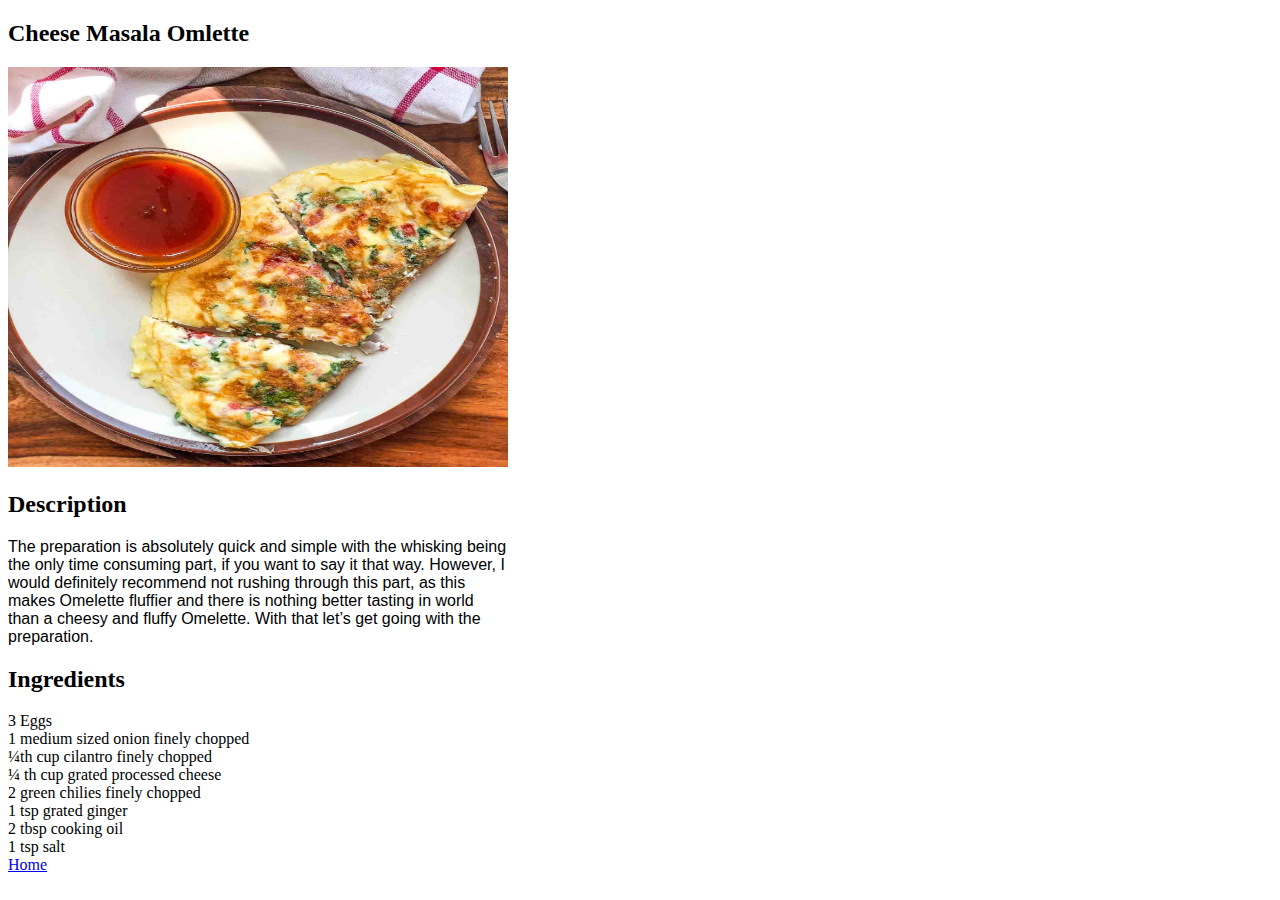
==== recipes/omelette.html @ f803ca99 "add index.html file and style.css this file contains all  recipes list" ====
<!DOCTYPE html>
<html lang="en">
<head>
    <meta charset="UTF-8">
    <meta http-equiv="X-UA-Compatible" content="IE=edge">
    <meta name="viewport" content="width=device-width, initial-scale=1.0">
    <link rel="stylesheet" href="index.css">
    <title>Cheese Masala Omlette</title>
</head>
<body>
    <h2 id="header">Cheese Masala Omlette</h2>
    
    <img src="images/Cheese_Masala_Omelette.jpg"   alt="tasty cheese masala omelette" width="500px" height="400px">
    <h2>Description</h2>
    <p>The preparation is absolutely quick and simple with the whisking being the only time consuming part, if you want to say it that way.
         However, I would definitely recommend not rushing through this part, as this makes Omelette fluffier and there is nothing better 
         tasting in world than a cheesy and fluffy Omelette. With that let’s get going with the preparation.</p>
    


    <h2>Ingredients</h2>
    <li>3 Eggs </li>
            <li>1 medium sized onion finely chopped</li>
              <li>¼th cup cilantro finely chopped</li>
               <li>¼ th cup grated processed cheese</li>
                  <li>2 green chilies finely chopped</li>
                   <li>1 tsp grated ginger</li>
                      <li>2 tbsp cooking oil</li>
                       <li>1 tsp salt</li>

                       <a href="/odin-recipes/index.html">Home</a>


    
</body>
</html>
---- recipes/index.css ----
p {
  width: 500px;
  font-family: "Lucida Sans", "Lucida Sans Regular", "Lucida Grande",
    "Lucida Sans Unicode", Geneva, Verdana, sans-serif;
}
h1 {
  margin-top: 15px;
  text-decoration: underline;
  padding-left: 180px;
}
ol,
li {
  width: 500px;
}
.strawberry {
  padding-left: 100px;
}
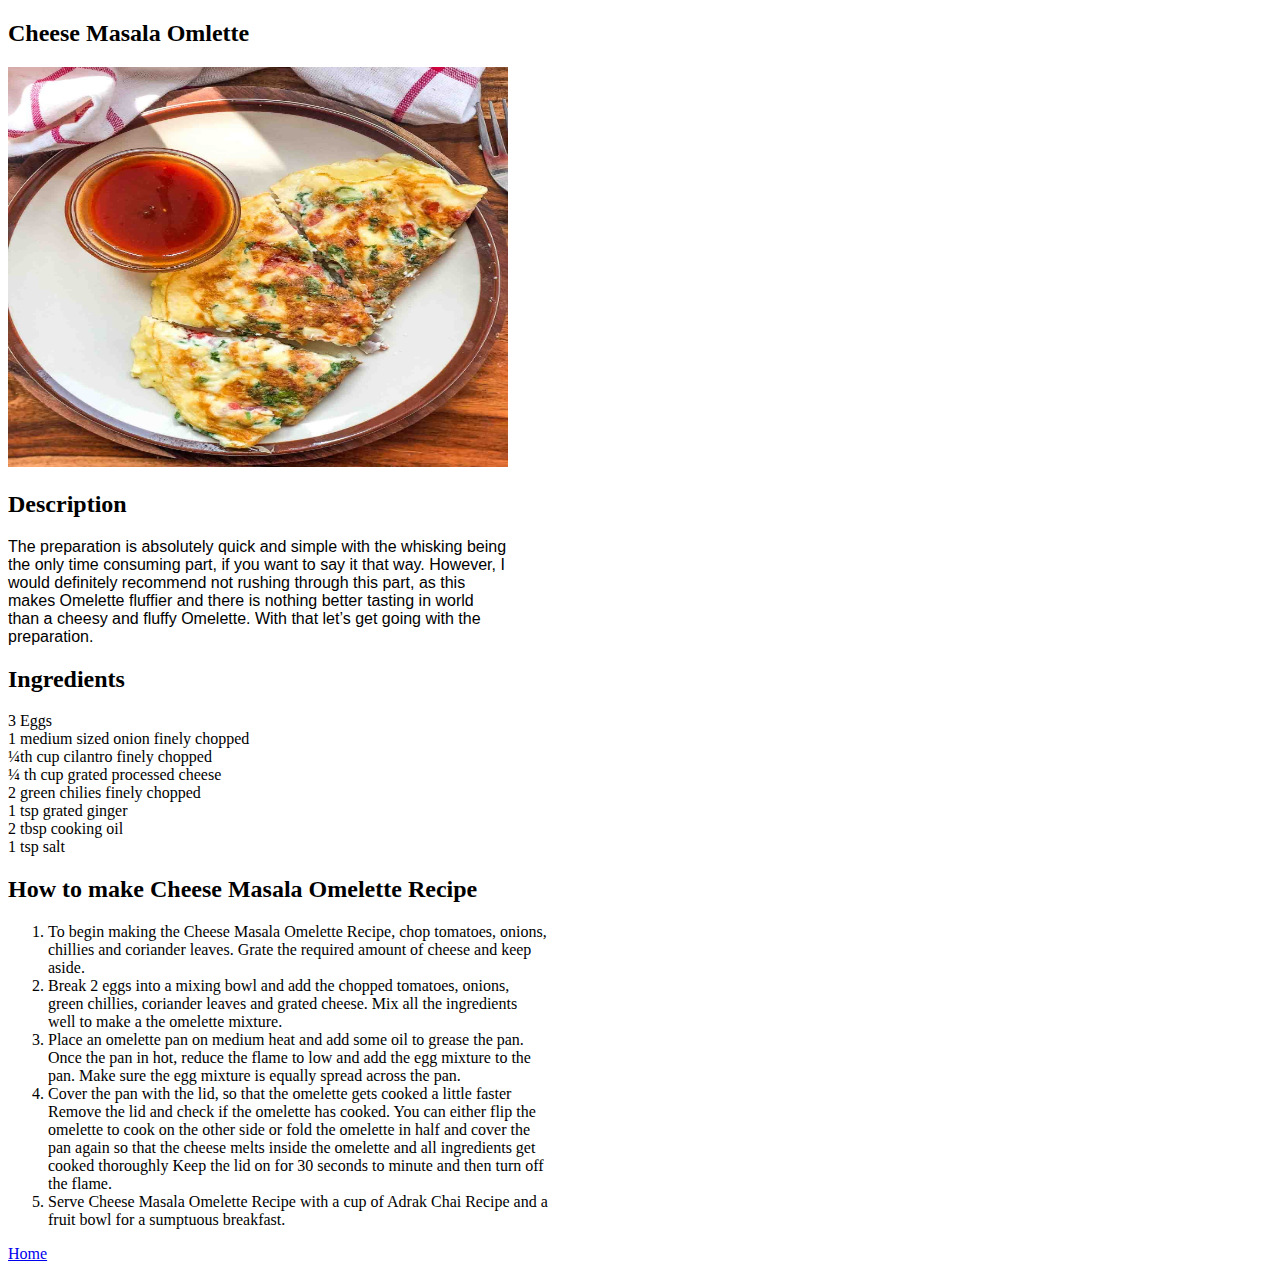
==== commit 1f89c070: "added how to make masala cheese omelette" ====
--- a/recipes/omelette.html
+++ b/recipes/omelette.html
@@ -27,7 +27,23 @@
                    <li>1 tsp grated ginger</li>
                       <li>2 tbsp cooking oil</li>
                        <li>1 tsp salt</li>
-
+                       <h2> How to make Cheese Masala Omelette Recipe</h2>
+                       <ol>
+                      
+                        <li>To begin making the Cheese Masala Omelette Recipe, chop tomatoes, onions, chillies and coriander leaves. Grate the required amount of cheese and keep aside. </li>
+                        
+                        <li>Break 2 eggs into a mixing bowl and add the chopped tomatoes, onions, green chillies, coriander leaves and grated cheese. Mix all the ingredients well to make a the omelette mixture.</li> 
+                        
+                        <li>Place an omelette pan on medium heat and add some oil to grease the pan. Once the pan in hot, reduce the flame to low and add the egg mixture to the pan. Make sure the egg mixture is equally spread across the pan. </li>
+                        
+                        <li> Cover the pan with the lid, so that the omelette gets cooked a little faster
+                        
+                            Remove the lid and check if the omelette has cooked. You can either flip the omelette to cook on the other side or fold the omelette in half and cover the pan again so that the cheese melts inside the omelette and all ingredients get cooked thoroughly 
+                            
+                            Keep the lid on for 30 seconds to minute and then turn off the flame. 
+                            </li>
+                        <li>Serve Cheese Masala Omelette Recipe with a cup of Adrak Chai Recipe and a fruit bowl for a sumptuous breakfast.</li>
+                    </ol>
                        <a href="/odin-recipes/index.html">Home</a>
 
 
